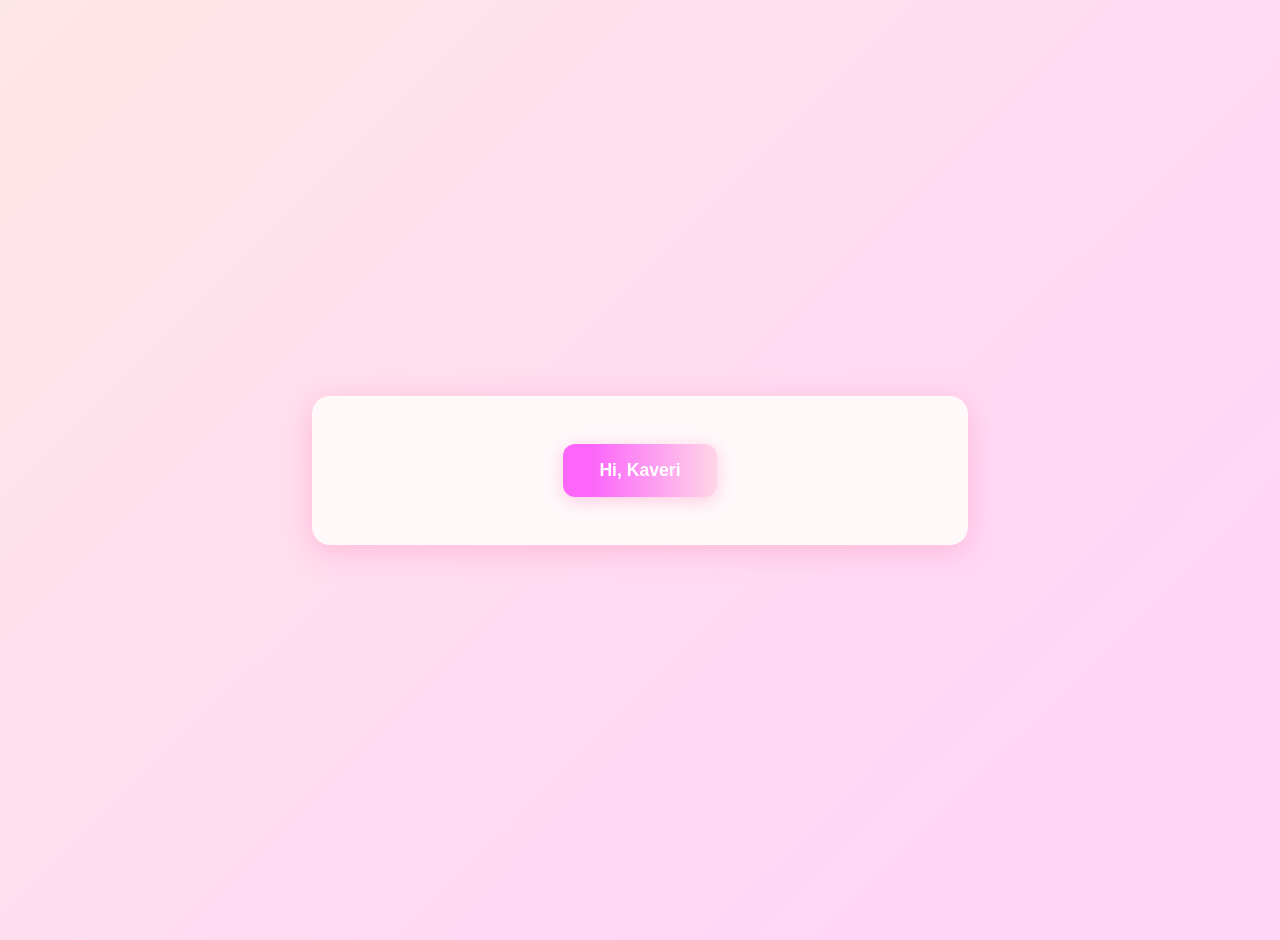
==== index.html @ d52ff6e4 "Update index.html" ====
<!DOCTYPE html>
<html lang="en">
<head>
  <meta charset="UTF-8">
  <title>Hi, Kaveri</title>
  <link href="https://fonts.googleapis.com/css2?family=Dancing+Script:wght@600&display=swap" rel="stylesheet">
  <style>
    body {
      background: linear-gradient(135deg, #ffe6e6, #ffd6f7 80%);
      min-height: 100vh;
      margin: 0;
      display: flex;
      align-items: center;
      justify-content: center;
      font-family: 'Segoe UI', sans-serif;
      padding: 20px;
    }
    #container {
      background: #fff9fa;
      padding: 36px 28px;
      border-radius: 18px;
      box-shadow: 0 6px 28px 0 #ffafd2cc;
      text-align: center;
      max-width: 600px;
      width: 100%;
    }
    button, .icon-envelope-btn {
      background: linear-gradient(90deg, #fc67fa 20%, #ffd6e6 100%);
      color: #fff;
      border: none;
      border-radius: 12px;
      padding: 16px 36px;
      font-size: 1.1rem;
      font-weight: 600;
      cursor: pointer;
      margin: 12px 0;
      box-shadow: 0 4px 18px #ffafd299;
      transition: background 0.2s, box-shadow 0.2s, transform 0.15s;
    }
    button:hover, .icon-envelope-btn:hover, button:focus, .icon-envelope-btn:focus {
      background: linear-gradient(90deg, #ff7eb3 20%, #ffc3a0 100%);
      transform: translateY(-2px) scale(1.04);
      box-shadow: 0 8px 22px #ffafd2cc;
      outline: none;
    }
    .icon-envelope-btn {
      display: inline-flex;
      align-items: center;
      justify-content: center;
      background: #fff;
      border: 2px solid #ff69b4;
      color: #ff69b4;
      padding: 18px 40px 18px 20px;
      font-size: 1rem;
      border-radius: 10px;
      font-weight: bold;
      position: relative;
      box-shadow: 0 10px 20px rgba(255,175,210,0.15);
      margin-top: 20px;
      margin-bottom: 10px;
      gap: 10px;
    }
    .icon-envelope-btn svg {
      width: 28px;
      height: 28px;
      fill: #ff69b4;
    }
    .message {
      font-family: 'Dancing Script', cursive;
      font-size: 1.5rem;
      font-weight: 600;
      color: #c2185b;
      background-color: #fff0f5;
      padding: 12px 20px;
      border-radius: 12px;
      box-shadow: 0 4px 10px rgba(255, 105, 180, 0.15);
      display: inline-block;
      max-width: 80%;
      margin: 0 auto 16px;
      transition: all 0.3s ease-in-out;
    }
    .message:hover {
      background-color: #ffe4ec;
      transform: scale(1.03);
    }
    .letter-box {
      background: #fffef6;
      background-image: repeating-linear-gradient(
        to bottom,
        #fcf7ef 0px, #fcf7ef 30px, #ffd5bb 32px
      );
      border-radius: 15px;
      box-shadow: 0 10px 34px rgba(205,178,147,0.18);
      border: 2px solid #ffd5bb;
      font-size: 1.1rem;
      font-family: 'Georgia', serif;
      line-height: 1.68;
      text-align: left;
      margin: 20px 0 0 0;
      padding: 30px 40px;
      position: relative;
      min-height: 270px;
      max-width: 96%;
    }
    .final-message {
      font-size: 1.3rem;
      color: #e91e63;
      font-weight: bold;
      margin-top: 30px;
      text-align: center;
    }
    .screen {
      display: none;
    }
    .screen.active {
      display: block;
    }
  </style>
</head>
<body>
  <div id="container">
    <div id="screen1" class="screen active">
      <button onclick="showScreen(2)">Hi, Kaveri</button>
    </div>
    <div id="screen2" class="screen">
      <div class="message">Btw, you are looking very cute today 😊</div>
      <button onclick="showScreen(3)">click here</button>
    </div>
    <div id="screen3" class="screen">
      <button onclick="showScreen(4)">Knock Knock</button>
    </div>
    <div id="screen4" class="screen">
      <button onclick="showScreen(5)">Who's there?</button>
    </div>
    <div id="screen5" class="screen">
      <button onclick="showScreen(6)">Howard</button>
    </div>
    <div id="screen6" class="screen">
      <button onclick="showScreen(7)">Howard who?</button>
    </div>
    <div id="screen7" class="screen">
      <div class="message">Howard you like to go on a third date with me?👉👈</div>
      <button class="icon-envelope-btn" onclick="showScreen(8)">
        <svg viewBox="0 0 32 32"><path d="M2.81 7.87A2 2 0 0 1 4 7h24a2 2 0 0 1 1.19.37l-13.3 12.46L2.81 7.87zM2 9.27v14A2.73 2.73 0 0 0 4.72 26h22.56A2.73 2.73 0 0 0 30 23.27v-14l-11.85 11.09a3 3 0 0 1-4.12 0L2 9.27z"></path></svg>
        Would you please open this letter kavs
      </button>
    </div>
    <div id="screen8" class="screen">
      <div class="letter-box">
  <pre style="white-space: pre-wrap; font-family: 'Georgia', serif; font-size: 1.05rem; line-height: 1.7;">
Hi Khushi,

Hiiii, I honestly don't know if it feels too much or not. But, the thing is we don't live nearby.
Kaafi duur hai hum dono
toh mai kaafi kuch nahi kar sakta tumhare saath, jaise naye naye cafes jaana, movie dates, kahi saath mai ghoomna, aur tumse aamne samne chize share karna, but I don't get to meet you often
toh I made this, matlab, mera mann kiya toh I thought, ki baaki chize nahi kar sakta toh yahi kar leta hun.

So, I am writing this letter to you. Kaveri, I am very glad that I got to meet you. I am glad that I sent you that "vanakkam" message, hehe.
It's been 5 months since I started talking to you. And, I really mean it when I say it that I have never met a person like you. From the things you've shared and what I've noticed while talking to you. You are the kindest person, I have never experienced so much purity from a person. Sometimes, I look up at the sky, and pray to God "ki iske saath kuch bura mat hone dena bhagwaan"

Mujhe words nahi mil rahe to write what I feel, hehe. You have a very infectious smile Kaveri and when you share something with excitement, I also get excited.
Kuch chize hoti hai naa jo aap chaho ki kaash aisa ho jaaye and when that happens, you don't believe it ki "Kya? ye sahi mai ho gaya". I feel exactly the same ki "Kaveri really likes me? Wow!!"

I have a lot of respect for you. You are the light that brightens up the dark room. And ye mai aise hi nahi bol raha, jitni bhi maine tumhari baatein suni hain. Usse pata chal jaata hai, mera khud ka jab din thoda off hota hai, tumse baat karke accha ho jaata hai

Jiase tum batati ho naa ki log bolte hai ki kuch bolti nahi ho kya. You know why? kyunki you have that energy ki logo ko tumse baat karne ka mann karta hai. Prime example - Me. 
Your friends are truly blessed to have a friend like you. Your parents are truly blessed to have daughter like you. Always remain like this kaveri.

You have the energy to motivate people, you have that energy to bring out kindness in people. Ummm...aur abhi kuch aur bhi hai but can't find words. Batata hun kabhi, jab I would be able to translate my thoughts

P.S - I am not sure ki zyada laga ye tumhe yaa nahi, but I like to express my feelings to the people I like. So....I wrote this.

– Tanishq 🌸
  </pre>
  <button style="display:block;margin:25px auto 0;" onclick="showScreen(9)">Click here</button>
</div>

    </div>
    <div id="screen9" class="screen">
      <div class="final-message">Hope you liked it 💖</div>
    </div>
  </div>

  <script>
    function showScreen(step) {
      var screens = document.querySelectorAll('.screen');
      screens.forEach(function(screen) {
        screen.classList.remove('active');
      });
      document.getElementById('screen'+step).classList.add('active');
      window.scrollTo(0, 0); // scroll to top
    }
  </script>
</body>
</html>
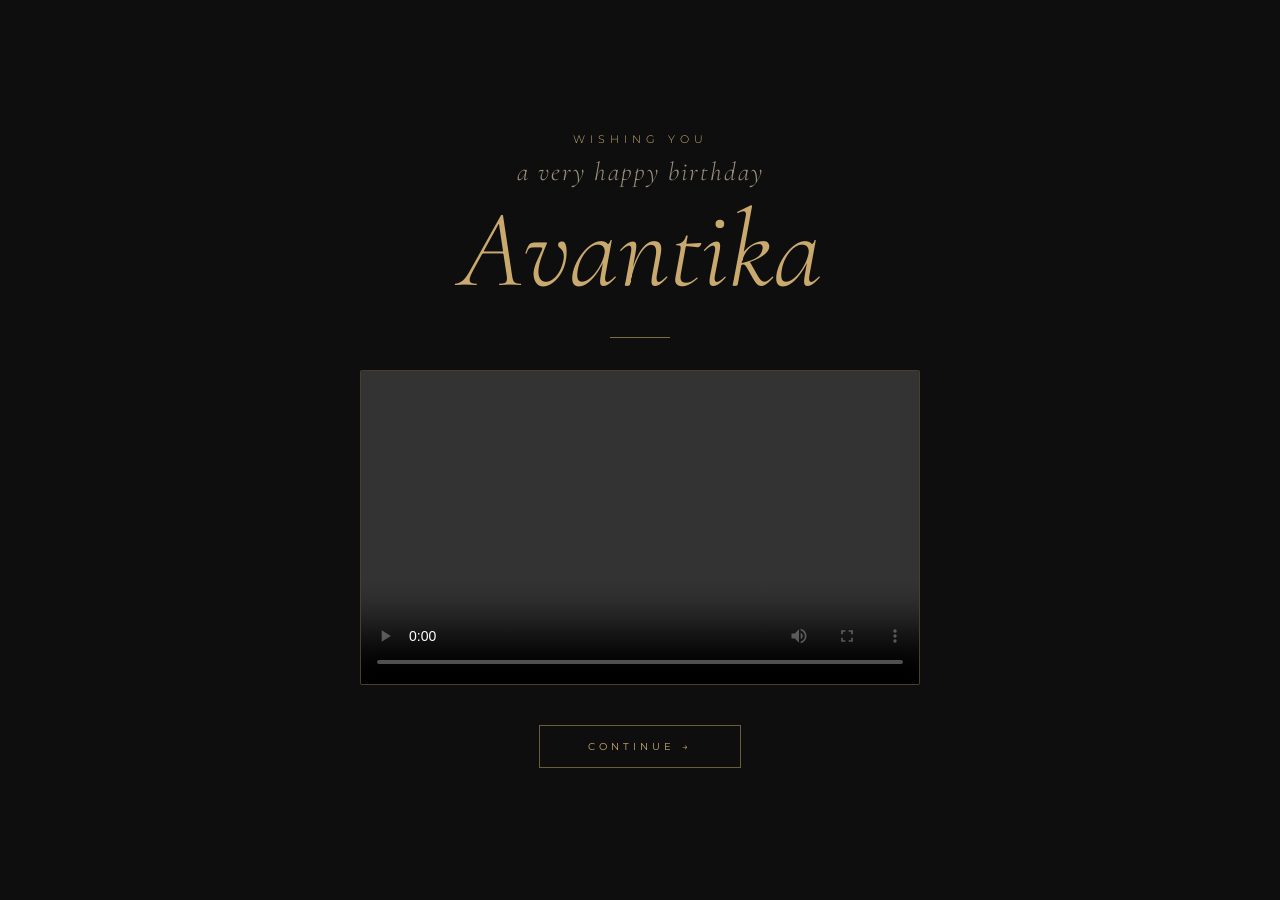
==== commit 0aa8d41c: "Add files via upload" ====
--- a/index.html
+++ b/index.html
@@ -2,194 +2,485 @@
 <html lang="en">
 <head>
   <meta charset="UTF-8">
-  <title>Hi, Kaveri</title>
-  <link href="https://fonts.googleapis.com/css2?family=Dancing+Script:wght@600&display=swap" rel="stylesheet">
+  <meta name="viewport" content="width=device-width, initial-scale=1.0">
+  <title>Happy Birthday, Avantika ✦</title>
+  <link rel="preconnect" href="https://fonts.googleapis.com">
+  <link href="https://fonts.googleapis.com/css2?family=Cormorant+Garamond:ital,wght@0,300;0,400;1,300;1,400&family=Montserrat:wght@300;400&display=swap" rel="stylesheet">
   <style>
+    * { box-sizing: border-box; margin: 0; padding: 0; }
+
     body {
-      background: linear-gradient(135deg, #ffe6e6, #ffd6f7 80%);
+      background: #0e0e0e;
+      color: #e8e0d0;
+      font-family: 'Montserrat', sans-serif;
+      font-weight: 300;
+      overflow-x: hidden;
+    }
+
+    #app {
       min-height: 100vh;
-      margin: 0;
       display: flex;
       align-items: center;
       justify-content: center;
-      font-family: 'Segoe UI', sans-serif;
-      padding: 20px;
-    }
-    #container {
-      background: #fff9fa;
-      padding: 36px 28px;
-      border-radius: 18px;
-      box-shadow: 0 6px 28px 0 #ffafd2cc;
-      text-align: center;
-      max-width: 600px;
+      position: relative;
+    }
+
+    .page {
+      display: none;
       width: 100%;
-    }
-    button, .icon-envelope-btn {
-      background: linear-gradient(90deg, #fc67fa 20%, #ffd6e6 100%);
-      color: #fff;
-      border: none;
-      border-radius: 12px;
-      padding: 16px 36px;
-      font-size: 1.1rem;
-      font-weight: 600;
-      cursor: pointer;
-      margin: 12px 0;
-      box-shadow: 0 4px 18px #ffafd299;
-      transition: background 0.2s, box-shadow 0.2s, transform 0.15s;
-    }
-    button:hover, .icon-envelope-btn:hover, button:focus, .icon-envelope-btn:focus {
-      background: linear-gradient(90deg, #ff7eb3 20%, #ffc3a0 100%);
-      transform: translateY(-2px) scale(1.04);
-      box-shadow: 0 8px 22px #ffafd2cc;
-      outline: none;
-    }
-    .icon-envelope-btn {
-      display: inline-flex;
+      min-height: 100vh;
       align-items: center;
       justify-content: center;
-      background: #fff;
-      border: 2px solid #ff69b4;
-      color: #ff69b4;
-      padding: 18px 40px 18px 20px;
-      font-size: 1rem;
-      border-radius: 10px;
-      font-weight: bold;
-      position: relative;
-      box-shadow: 0 10px 20px rgba(255,175,210,0.15);
-      margin-top: 20px;
-      margin-bottom: 10px;
-      gap: 10px;
-    }
-    .icon-envelope-btn svg {
-      width: 28px;
-      height: 28px;
-      fill: #ff69b4;
-    }
-    .message {
-      font-family: 'Dancing Script', cursive;
-      font-size: 1.5rem;
-      font-weight: 600;
-      color: #c2185b;
-      background-color: #fff0f5;
-      padding: 12px 20px;
-      border-radius: 12px;
-      box-shadow: 0 4px 10px rgba(255, 105, 180, 0.15);
-      display: inline-block;
-      max-width: 80%;
-      margin: 0 auto 16px;
-      transition: all 0.3s ease-in-out;
-    }
-    .message:hover {
-      background-color: #ffe4ec;
-      transform: scale(1.03);
-    }
-    .letter-box {
-      background: #fffef6;
-      background-image: repeating-linear-gradient(
-        to bottom,
-        #fcf7ef 0px, #fcf7ef 30px, #ffd5bb 32px
-      );
-      border-radius: 15px;
-      box-shadow: 0 10px 34px rgba(205,178,147,0.18);
-      border: 2px solid #ffd5bb;
-      font-size: 1.1rem;
-      font-family: 'Georgia', serif;
-      line-height: 1.68;
-      text-align: left;
-      margin: 20px 0 0 0;
-      padding: 30px 40px;
-      position: relative;
-      min-height: 270px;
-      max-width: 96%;
-    }
-    .final-message {
-      font-size: 1.3rem;
-      color: #e91e63;
-      font-weight: bold;
-      margin-top: 30px;
-      text-align: center;
-    }
-    .screen {
-      display: none;
-    }
-    .screen.active {
+      flex-direction: column;
+      padding: 40px 20px;
+    }
+    .page.active { display: flex; }
+
+    /* Particles */
+    .particles {
+      position: fixed;
+      top: 0; left: 0;
+      width: 100%; height: 100%;
+      pointer-events: none;
+      z-index: 0;
+    }
+    .particle {
+      position: absolute;
+      width: 1.5px;
+      height: 1.5px;
+      background: #c9a96e;
+      border-radius: 50%;
+      opacity: 0;
+      animation: floatUp linear infinite;
+    }
+    @keyframes floatUp {
+      0%   { transform: translateY(100vh) translateX(0); opacity: 0; }
+      10%  { opacity: 0.6; }
+      90%  { opacity: 0.2; }
+      100% { transform: translateY(-10vh) translateX(20px); opacity: 0; }
+    }
+
+    /* PAGE 1 */
+    #page1 { text-align: center; position: relative; z-index: 1; }
+
+    .pre-text {
+      font-size: 11px;
+      letter-spacing: 5px;
+      text-transform: uppercase;
+      color: #c9a96e;
+      opacity: 0;
+      animation: fadeUp 1s ease 0.5s forwards;
+    }
+    .birthday-sub {
+      font-family: 'Cormorant Garamond', serif;
+      font-size: clamp(18px, 3vw, 26px);
+      font-weight: 300;
+      font-style: italic;
+      color: #9a8f7e;
+      opacity: 0;
+      animation: fadeUp 1s ease 1s forwards;
+      letter-spacing: 2px;
+      margin-top: 10px;
+    }
+    .main-name {
+      font-family: 'Cormorant Garamond', serif;
+      font-size: clamp(52px, 12vw, 110px);
+      font-weight: 300;
+      line-height: 1;
+      color: #e8e0d0;
+      opacity: 0;
+      animation: fadeUp 1.2s ease 1.5s forwards;
+      margin: 8px 0 0;
+    }
+    .main-name em { color: #c9a96e; font-style: italic; }
+
+    .divider {
+      width: 60px;
+      height: 0.5px;
+      background: #c9a96e;
+      margin: 32px auto;
+      opacity: 0;
+      animation: expandWidth 1s ease 2.2s forwards;
+    }
+    @keyframes expandWidth {
+      from { width: 0; opacity: 0; }
+      to   { width: 60px; opacity: 0.6; }
+    }
+
+    .video-area {
+      width: 100%;
+      max-width: 560px;
+      opacity: 0;
+      animation: fadeUp 1s ease 2.8s forwards;
+    }
+    .video-frame {
+      width: 100%;
+      border: 0.5px solid rgba(201,169,110,0.3);
+      border-radius: 2px;
+      overflow: hidden;
+      background: #111;
+      position: relative;
+      aspect-ratio: 16/9;
+    }
+    #videoPlayer {
+      width: 100%;
+      height: 100%;
+      object-fit: cover;
       display: block;
+    }
+
+    .btn-next {
+      margin-top: 40px;
+      padding: 14px 48px;
+      border: 0.5px solid rgba(201,169,110,0.5);
+      background: transparent;
+      color: #c9a96e;
+      font-family: 'Montserrat', sans-serif;
+      font-size: 10px;
+      letter-spacing: 4px;
+      text-transform: uppercase;
+      cursor: pointer;
+      transition: all 0.4s ease;
+      opacity: 0;
+      animation: fadeUp 1s ease 3.2s forwards;
+      position: relative;
+      overflow: hidden;
+    }
+    .btn-next::before {
+      content: '';
+      position: absolute;
+      top: 0; left: -100%;
+      width: 100%; height: 100%;
+      background: rgba(201,169,110,0.08);
+      transition: left 0.4s ease;
+    }
+    .btn-next:hover::before { left: 0; }
+    .btn-next:hover { border-color: rgba(201,169,110,0.9); letter-spacing: 6px; }
+
+    @keyframes fadeUp {
+      from { opacity: 0; transform: translateY(20px); }
+      to   { opacity: 1; transform: translateY(0); }
+    }
+
+    /* Page transition curtain */
+    .page-transition {
+      position: fixed;
+      top: 0; left: 0;
+      width: 100%; height: 100%;
+      background: #0e0e0e;
+      z-index: 100;
+      transform: translateY(-100%);
+      pointer-events: none;
+    }
+    .page-transition.entering { animation: curtainDown 0.7s ease forwards; pointer-events: all; }
+    .page-transition.leaving  { animation: curtainUp   0.7s ease 0.7s forwards; }
+    @keyframes curtainDown { from { transform: translateY(-100%); } to { transform: translateY(0); } }
+    @keyframes curtainUp   { from { transform: translateY(0); }    to { transform: translateY(100%); } }
+
+    /* PAGE 2 — Gift box */
+    #page2 { position: relative; z-index: 1; }
+
+    .gift-scene {
+      display: flex;
+      flex-direction: column;
+      align-items: center;
+      cursor: pointer;
+      position: relative;
+      user-select: none;
+    }
+    .gift-scene:hover .box-lid { transform: translateY(-4px) rotate(-1deg); }
+    .gift-scene:hover .bow-wrap { transform: translateX(-50%) translateY(-5px); }
+    .gift-scene:hover .open-it-text { color: rgba(201,169,110,1); }
+
+    .lid-wrapper { position: relative; width: 180px; z-index: 2; }
+
+    .box-lid {
+      width: 196px;
+      height: 40px;
+      background: #1a1510;
+      border: 0.5px solid rgba(201,169,110,0.4);
+      margin-left: -8px;
+      position: relative;
+      transition: transform 0.5s ease;
+      border-radius: 1px;
+    }
+    .ribbon-lid-h {
+      position: absolute; top: 50%; left: 0;
+      width: 100%; height: 10px;
+      background: linear-gradient(90deg, transparent 0%, rgba(201,169,110,0.2) 20%, rgba(201,169,110,0.6) 50%, rgba(201,169,110,0.2) 80%, transparent 100%);
+      transform: translateY(-50%);
+      border-top: 0.5px solid rgba(201,169,110,0.4);
+      border-bottom: 0.5px solid rgba(201,169,110,0.4);
+    }
+    .ribbon-lid-v {
+      position: absolute; top: 0; left: 50%;
+      width: 10px; height: 100%;
+      background: linear-gradient(180deg, transparent 0%, rgba(201,169,110,0.6) 50%, transparent 100%);
+      transform: translateX(-50%);
+      border-left: 0.5px solid rgba(201,169,110,0.4);
+      border-right: 0.5px solid rgba(201,169,110,0.4);
+    }
+
+    .bow-wrap {
+      position: absolute;
+      top: -30px; left: 50%;
+      transform: translateX(-50%);
+      z-index: 3;
+      transition: transform 0.5s ease;
+    }
+    .bow { width: 60px; height: 30px; position: relative; display: flex; align-items: center; justify-content: center; }
+    .bow-left, .bow-right { width: 26px; height: 20px; border: 1.5px solid #c9a96e; border-radius: 50%; position: absolute; top: 2px; }
+    .bow-left  { left: 2px;  transform: rotate(-35deg); border-right-color: transparent; }
+    .bow-right { right: 2px; transform: rotate(35deg);  border-left-color:  transparent; }
+    .bow-center { width: 10px; height: 10px; background: #c9a96e; border-radius: 50%; position: relative; z-index: 1; }
+    .bow-tail-left, .bow-tail-right { position: absolute; bottom: -8px; width: 16px; height: 12px; border: 1px solid rgba(201,169,110,0.6); border-top: none; border-radius: 0 0 8px 8px; }
+    .bow-tail-left  { left: 24px;  transform: rotate(10deg); }
+    .bow-tail-right { right: 24px; transform: rotate(-10deg); }
+
+    .box-body {
+      width: 180px; height: 180px;
+      background: #141210;
+      border: 0.5px solid rgba(201,169,110,0.3);
+      position: relative;
+      border-radius: 1px;
+    }
+    .ribbon-body-h {
+      position: absolute; top: 50%; left: 0;
+      width: 100%; height: 10px;
+      background: linear-gradient(90deg, transparent 0%, rgba(201,169,110,0.15) 20%, rgba(201,169,110,0.5) 50%, rgba(201,169,110,0.15) 80%, transparent 100%);
+      transform: translateY(-50%);
+      border-top: 0.5px solid rgba(201,169,110,0.35);
+      border-bottom: 0.5px solid rgba(201,169,110,0.35);
+    }
+    .ribbon-body-v {
+      position: absolute; top: 0; left: 50%;
+      width: 10px; height: 100%;
+      background: linear-gradient(180deg, transparent 0%, rgba(201,169,110,0.5) 50%, transparent 100%);
+      transform: translateX(-50%);
+      border-left: 0.5px solid rgba(201,169,110,0.35);
+      border-right: 0.5px solid rgba(201,169,110,0.35);
+    }
+    .open-it-text {
+      position: absolute; bottom: 24px; width: 100%;
+      text-align: center; font-size: 9px; letter-spacing: 4px;
+      text-transform: uppercase; color: rgba(201,169,110,0.5);
+      font-family: 'Montserrat', sans-serif; transition: color 0.3s;
+    }
+    .gift-label {
+      margin-top: 40px;
+      font-family: 'Cormorant Garamond', serif;
+      font-size: 18px; font-style: italic;
+      color: #6a6258; letter-spacing: 2px; text-align: center;
+    }
+
+    /* Opening animation */
+    .gift-scene.opening .box-lid  { animation: lidFly 1.2s ease forwards; }
+    .gift-scene.opening .bow-wrap { animation: bowFly 1.2s ease forwards; }
+    @keyframes lidFly {
+      0%   { transform: translateY(0) rotate(0); }
+      30%  { transform: translateY(-60px) rotate(-8deg) scale(1.05); }
+      100% { transform: translateY(-120px) rotate(-20deg) scale(0.8); opacity: 0; }
+    }
+    @keyframes bowFly {
+      0%   { transform: translateX(-50%) translateY(0); }
+      100% { transform: translateX(-50%) translateY(-150px) rotate(15deg); opacity: 0; }
+    }
+    .gift-scene.opening .ribbon-body-h,
+    .gift-scene.opening .ribbon-body-v,
+    .gift-scene.opening .ribbon-lid-h,
+    .gift-scene.opening .ribbon-lid-v { animation: ribbonFade 0.8s ease 0.3s forwards; }
+    @keyframes ribbonFade { to { opacity: 0; } }
+
+    /* PAGE 3 — Letter */
+    #page3 { position: relative; z-index: 1; padding: 60px 20px; }
+
+    .envelope-wrap { width: 100%; max-width: 620px; margin: 0 auto; }
+
+    .letter-card {
+      background: #0f0d0b;
+      border: 0.5px solid rgba(201,169,110,0.25);
+      padding: 56px 52px;
+      position: relative;
+      border-radius: 1px;
+      animation: letterReveal 1s ease 0.3s both;
+    }
+    @keyframes letterReveal {
+      from { opacity: 0; transform: scale(0.93) translateY(30px); }
+      to   { opacity: 1; transform: scale(1) translateY(0); }
+    }
+    .letter-card::before {
+      content: '';
+      position: absolute;
+      top: 20px; left: 20px; right: 20px; bottom: 20px;
+      border: 0.5px solid rgba(201,169,110,0.08);
+      pointer-events: none;
+    }
+    .letter-monogram {
+      text-align: center; margin-bottom: 40px;
+      color: #c9a96e; font-family: 'Cormorant Garamond', serif;
+      font-size: 32px; font-weight: 300; opacity: 0.4; letter-spacing: 12px;
+    }
+    .letter-divider {
+      width: 100%; height: 0.5px;
+      background: linear-gradient(90deg, transparent, rgba(201,169,110,0.3), transparent);
+    }
+    .letter-body {
+      font-family: 'Cormorant Garamond', serif;
+      font-size: 19px; font-weight: 300;
+      line-height: 2; color: #c8bfb0;
+      white-space: pre-wrap; font-style: italic;
+      margin: 36px 0;
+    }
+    .letter-sign {
+      text-align: right;
+      font-family: 'Cormorant Garamond', serif;
+      font-size: 18px; font-style: italic;
+      color: #c9a96e; opacity: 0.7; font-weight: 300;
+      margin-top: 28px;
+    }
+
+    .controls {
+      display: flex; justify-content: center;
+      gap: 16px; margin-top: 32px;
+    }
+    .ctrl-btn {
+      padding: 10px 28px;
+      border: 0.5px solid rgba(201,169,110,0.3);
+      background: transparent; color: #c9a96e;
+      font-family: 'Montserrat', sans-serif;
+      font-size: 9px; letter-spacing: 3px; text-transform: uppercase;
+      cursor: pointer; transition: all 0.3s;
+    }
+    .ctrl-btn:hover { border-color: rgba(201,169,110,0.7); background: rgba(201,169,110,0.05); }
+
+    @media (max-width: 480px) {
+      .letter-card { padding: 36px 24px; }
+      .letter-body { font-size: 17px; }
     }
   </style>
 </head>
 <body>
-  <div id="container">
-    <div id="screen1" class="screen active">
-      <button onclick="showScreen(2)">Hi, Kaveri</button>
+
+<div id="app">
+  <div class="particles" id="particles"></div>
+  <div class="page-transition" id="curtain"></div>
+
+  <!-- PAGE 1 — Birthday -->
+  <div class="page active" id="page1">
+    <p class="pre-text">wishing you</p>
+    <p class="birthday-sub">a very happy birthday</p>
+    <h1 class="main-name"><em>Avantika</em></h1>
+    <div class="divider"></div>
+
+    <div class="video-area">
+      <div class="video-frame">
+        <video id="videoPlayer" controls playsinline>
+          <source src="avantika_video.mp4" type="video/mp4">
+          Your browser does not support the video tag.
+        </video>
+      </div>
     </div>
-    <div id="screen2" class="screen">
-      <div class="message">Btw, you are looking very cute today 😊</div>
-      <button onclick="showScreen(3)">click here</button>
+
+    <button class="btn-next" id="btnToGift">Continue →</button>
+  </div>
+
+  <!-- PAGE 2 — Gift box -->
+  <div class="page" id="page2">
+    <div class="gift-scene" id="giftScene">
+      <div class="lid-wrapper">
+        <div class="bow-wrap">
+          <div class="bow">
+            <div class="bow-left"></div>
+            <div class="bow-right"></div>
+            <div class="bow-center"></div>
+            <div class="bow-tail-left"></div>
+            <div class="bow-tail-right"></div>
+          </div>
+        </div>
+        <div class="box-lid">
+          <div class="ribbon-lid-h"></div>
+          <div class="ribbon-lid-v"></div>
+        </div>
+      </div>
+      <div class="box-body">
+        <div class="ribbon-body-h"></div>
+        <div class="ribbon-body-v"></div>
+        <div class="open-it-text">open it</div>
+      </div>
     </div>
-    <div id="screen3" class="screen">
-      <button onclick="showScreen(4)">Knock Knock</button>
-    </div>
-    <div id="screen4" class="screen">
-      <button onclick="showScreen(5)">Who's there?</button>
-    </div>
-    <div id="screen5" class="screen">
-      <button onclick="showScreen(6)">Howard</button>
-    </div>
-    <div id="screen6" class="screen">
-      <button onclick="showScreen(7)">Howard who?</button>
-    </div>
-    <div id="screen7" class="screen">
-      <div class="message">Howard you like to go on a third date with me?👉👈</div>
-      <button class="icon-envelope-btn" onclick="showScreen(8)">
-        <svg viewBox="0 0 32 32"><path d="M2.81 7.87A2 2 0 0 1 4 7h24a2 2 0 0 1 1.19.37l-13.3 12.46L2.81 7.87zM2 9.27v14A2.73 2.73 0 0 0 4.72 26h22.56A2.73 2.73 0 0 0 30 23.27v-14l-11.85 11.09a3 3 0 0 1-4.12 0L2 9.27z"></path></svg>
-        Would you please open this letter kavs
-      </button>
-    </div>
-    <div id="screen8" class="screen">
-      <div class="letter-box">
-  <pre style="white-space: pre-wrap; font-family: 'Georgia', serif; font-size: 1.05rem; line-height: 1.7;">
-Hi Khushi,
-
-Hiiii, I honestly don't know if it feels too much or not. But, the thing is we don't live nearby.
-Kaafi duur hai hum dono
-toh mai kaafi kuch nahi kar sakta tumhare saath, jaise naye naye cafes jaana, movie dates, kahi saath mai ghoomna, aur tumse aamne samne chize share karna, but I don't get to meet you often
-toh I made this, matlab, mera mann kiya toh I thought, ki baaki chize nahi kar sakta toh yahi kar leta hun.
-
-So, I am writing this letter to you. Kaveri, I am very glad that I got to meet you. I am glad that I sent you that "vanakkam" message, hehe.
-It's been 5 months since I started talking to you. And, I really mean it when I say it that I have never met a person like you. From the things you've shared and what I've noticed while talking to you. You are the kindest person, I have never experienced so much purity from a person. Sometimes, I look up at the sky, and pray to God "ki iske saath kuch bura mat hone dena bhagwaan"
-
-Mujhe words nahi mil rahe to write what I feel, hehe. You have a very infectious smile Kaveri and when you share something with excitement, I also get excited.
-Kuch chize hoti hai naa jo aap chaho ki kaash aisa ho jaaye and when that happens, you don't believe it ki "Kya? ye sahi mai ho gaya". I feel exactly the same ki "Kaveri really likes me? Wow!!"
-
-I have a lot of respect for you. You are the light that brightens up the dark room. And ye mai aise hi nahi bol raha, jitni bhi maine tumhari baatein suni hain. Usse pata chal jaata hai, mera khud ka jab din thoda off hota hai, tumse baat karke accha ho jaata hai
-
-Jiase tum batati ho naa ki log bolte hai ki kuch bolti nahi ho kya. You know why? kyunki you have that energy ki logo ko tumse baat karne ka mann karta hai. Prime example - Me. 
-Your friends are truly blessed to have a friend like you. Your parents are truly blessed to have daughter like you. Always remain like this kaveri.
-
-You have the energy to motivate people, you have that energy to bring out kindness in people. Ummm...aur abhi kuch aur bhi hai but can't find words. Batata hun kabhi, jab I would be able to translate my thoughts
-
-P.S - I am not sure ki zyada laga ye tumhe yaa nahi, but I like to express my feelings to the people I like. So....I wrote this.
-
-– Tanishq 🌸
-  </pre>
-  <button style="display:block;margin:25px auto 0;" onclick="showScreen(9)">Click here</button>
-</div>
-
-    </div>
-    <div id="screen9" class="screen">
-      <div class="final-message">Hope you liked it 💖</div>
+    <p class="gift-label">something for you</p>
+  </div>
+
+  <!-- PAGE 3 — Letter -->
+  <div class="page" id="page3">
+    <div class="envelope-wrap">
+      <div class="letter-card">
+        <div class="letter-monogram">✦</div>
+        <div class="letter-divider"></div>
+        <div class="letter-body">Hi Avantika,
+
+Happy birthdayyyy ❤️ I wish all good things come your way. Jo tu chahe, wo tujhe mile. Badiya ladki hai, talented bhi hai. I really wish you don't have to go through any shit again. Ab bas abundance of happiness ho.
+
+11th May hai aaj, toh tere se match April's fool toh nahi tha 🤣. But haan, you have great energy. Jo mujh jaise ko comfortable kar de, kuch toh baat hogi usme 🤣 Plus, you have a very infectious smile. Idk daant dikhate hue smile ki photo kyun nahi kheechwati, but mujhe toh badiya lagti hai 😗
+
+Baaki toh ab 27 ki ho gayi, but mai 2 saal se pehle shaadi nahi kar sakta, toh tujhe wait karna padega 2 saal 😛
+
+Abhi I have just started to know you, toh can't type much. But all in all, you deserve the world and all the happiness. Enjoy your day, masti kar, masti mein reh.
+
+And haan, double chin ke baare mein zyada mat soch, mujhe nahi dikhti teri double chin, GUPPU 😛
+
+Again, I wish you a very happy birthday, bebe ❤️</div>
+        <div class="letter-divider"></div>
+        <div class="letter-sign">— Tanishq</div>
+      </div>
+      <div class="controls">
+        <button class="ctrl-btn" id="btnBack">← back</button>
+      </div>
     </div>
   </div>
-
-  <script>
-    function showScreen(step) {
-      var screens = document.querySelectorAll('.screen');
-      screens.forEach(function(screen) {
-        screen.classList.remove('active');
-      });
-      document.getElementById('screen'+step).classList.add('active');
-      window.scrollTo(0, 0); // scroll to top
-    }
-  </script>
+</div>
+
+<script>
+  const $ = id => document.getElementById(id);
+
+  // Floating particles
+  const pContainer = $('particles');
+  for (let i = 0; i < 35; i++) {
+    const p = document.createElement('div');
+    p.className = 'particle';
+    p.style.cssText = [
+      'left:' + (Math.random() * 100) + '%',
+      'width:' + (Math.random() < 0.5 ? 1.5 : 2.5) + 'px',
+      'height:' + (Math.random() < 0.5 ? 1.5 : 2.5) + 'px',
+      'animation-delay:' + (Math.random() * 14) + 's',
+      'animation-duration:' + (8 + Math.random() * 10) + 's'
+    ].join(';');
+    pContainer.appendChild(p);
+  }
+
+  // Page transitions
+  function goTo(targetId) {
+    const curtain = $('curtain');
+    curtain.className = 'page-transition entering';
+    setTimeout(() => {
+      document.querySelectorAll('.page').forEach(p => p.classList.remove('active'));
+      $(targetId).classList.add('active');
+      window.scrollTo(0, 0);
+      curtain.className = 'page-transition leaving';
+    }, 700);
+  }
+
+  $('btnToGift').addEventListener('click', () => goTo('page2'));
+
+  // Gift box open
+  $('giftScene').addEventListener('click', function () {
+    if (this.classList.contains('opening')) return;
+    this.classList.add('opening');
+    setTimeout(() => goTo('page3'), 1400);
+  });
+
+  $('btnBack').addEventListener('click', () => goTo('page2'));
+</script>
+
 </body>
 </html>
